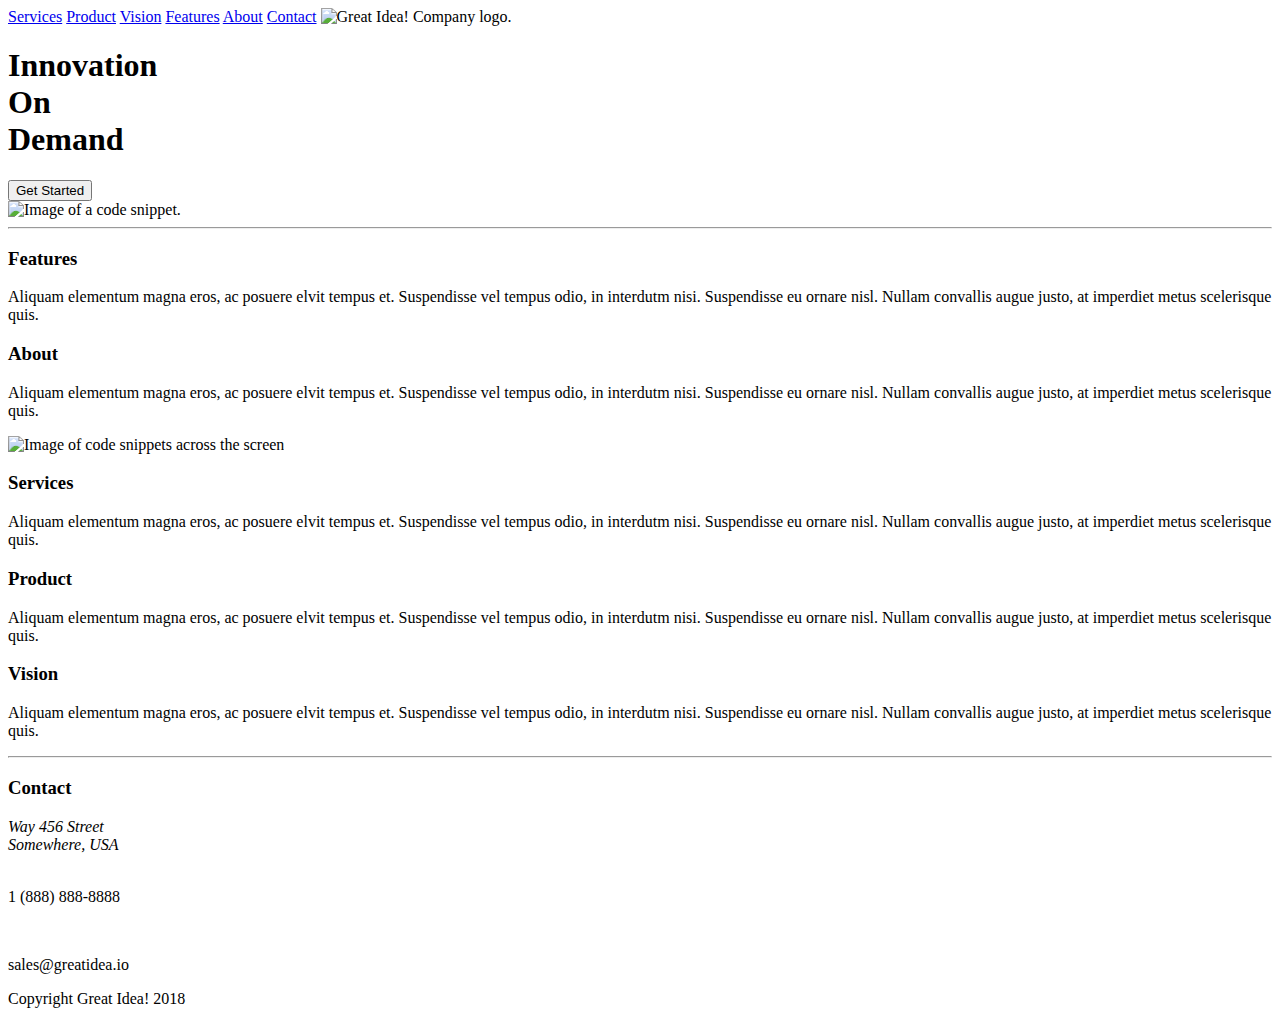
==== great-idea/index.html @ 1182f424 "Darien Payton" ====
<!doctype html>

<html lang="en">
<head>
  <meta charset="utf-8">

  <title>Great Idea!</title>

  <link href="https://fonts.googleapis.com/css?family=Bangers|Titillium+Web" rel="stylesheet">
  <link rel="stylesheet" href="css/index.css">

  <!--[if lt IE 9]>
    <script src="https://cdnjs.cloudflare.com/ajax/libs/html5shiv/3.7.3/html5shiv.js"></script>
  <![endif]-->
</head>
  <body>

     <!-- Copy and paste your HTML from the first UI project here -->
    <div class="container home">

      <section class="nav-bar">
        <nav>
          <a href=services.html>Services</a>
          <a href=#>Product</a>
          <a href=#>Vision</a>
          <a href=#>Features</a>
          <a href=#>About</a>
          <a href=#>Contact</a>
          <img class="logo" src="img/logo.png" alt="Great Idea! Company logo.">
        </nav>  
      </section>

      <header class="header-fold">
        <section class="text">
          <h1>Innovation<br>On<br>Demand</h1>
          <button>Get Started</button>
        </section>
        <img src="img/header-img.png" alt="Image of a code snippet.">
      </header>

      <hr>

        <div class="main-content">

          <section class="top-content">
            <div class="text">
              <h3>Features</h3>
              <p>Aliquam elementum magna eros, ac posuere elvit tempus et. Suspendisse vel tempus odio, 
              in interdutm nisi. Suspendisse eu ornare nisl. Nullam convallis augue justo, at imperdiet 
              metus scelerisque quis.</p>
            </div>
            <div class="text">
              <h3>About</h3>
              <p>Aliquam elementum magna eros, ac posuere elvit tempus et. Suspendisse vel tempus odio, 
              in interdutm nisi. Suspendisse eu ornare nisl. Nullam convallis augue justo, at imperdiet 
              metus scelerisque quis.</p>
            </div>
          </section>

          <img class="middle-img" src="img/mid-page-accent.jpg" alt="Image of code 
          snippets across the screen">
      
          <section class="bottom-content">
            <div class="text">
              <h3>Services</h3>
              <p>Aliquam elementum magna eros, ac posuere elvit tempus et. Suspendisse vel tempus odio, 
              in interdutm nisi. Suspendisse eu ornare nisl. Nullam convallis augue justo, at imperdiet 
              metus scelerisque quis.</p>
            </div>
            <div class="text">
              <h3>Product</h3>
              <p>Aliquam elementum magna eros, ac posuere elvit tempus et. Suspendisse vel tempus odio, 
              in interdutm nisi. Suspendisse eu ornare nisl. Nullam convallis augue justo, at imperdiet 
              metus scelerisque quis.</p>
            </div>
            <div class="text">
              <h3>Vision</h3>
              <p>Aliquam elementum magna eros, ac posuere elvit tempus et. Suspendisse vel tempus odio, 
              in interdutm nisi. Suspendisse eu ornare nisl. Nullam convallis augue justo, at imperdiet 
              metus scelerisque quis.</p>
            </div>
          </section>

      <hr>

      <div class="contact-info">
        <h3>Contact</h3>

        <address>
          Way 456 Street<br>
          Somewhere, USA
        </address>
        <br>
        <p>1 (888) 888-8888</p>
        <br>
        <p>sales@greatidea.io</p>
        
      </div>
      
      <footer>Copyright Great Idea! 2018</footer>
    </div>
  </body>
</html>
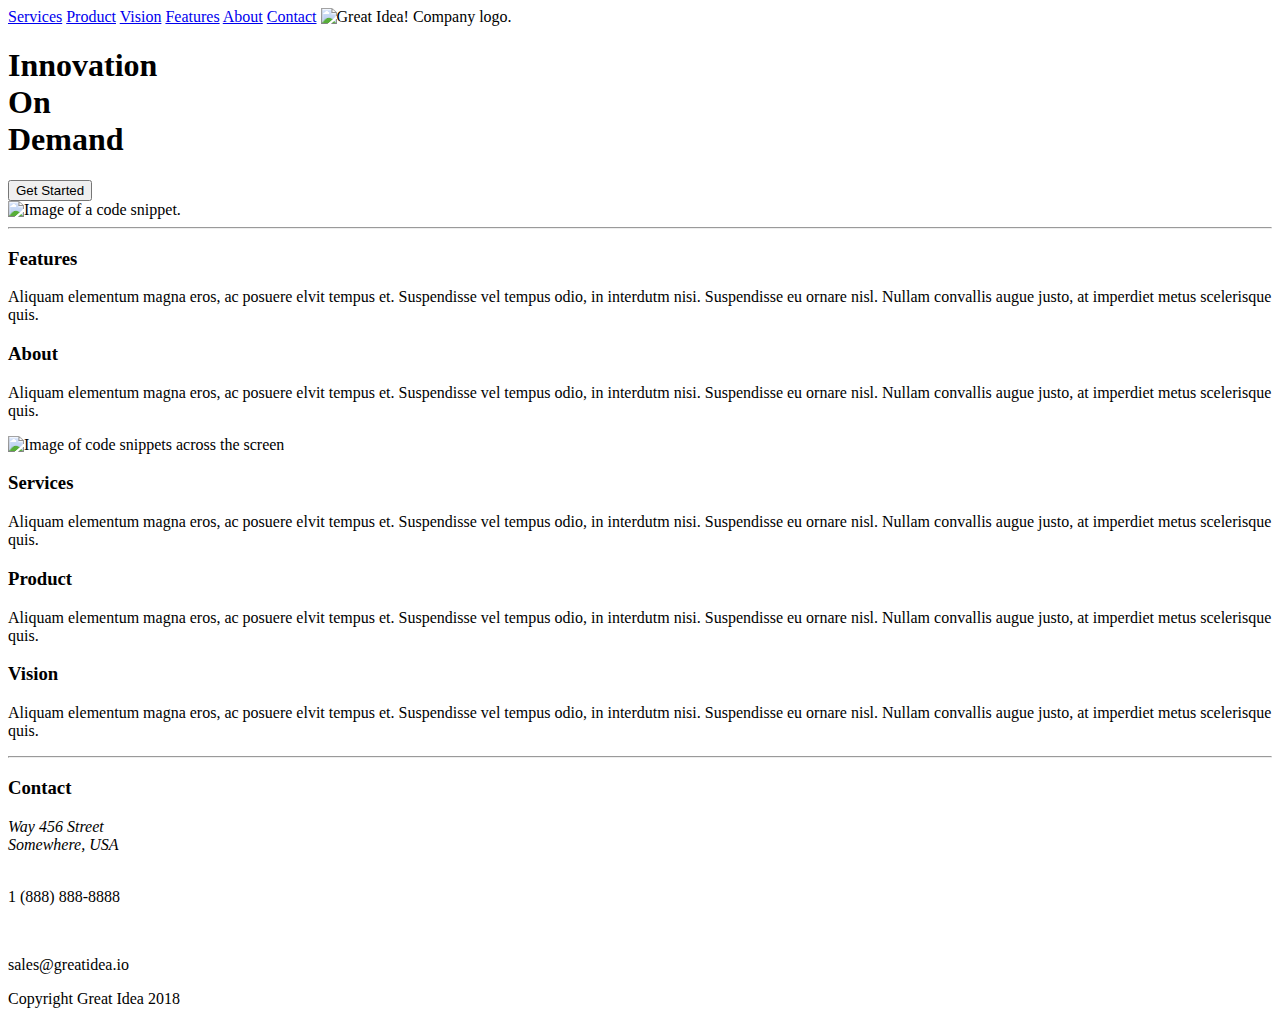
==== commit 4a15b442: "edit" ====
--- a/great-idea/index.html
+++ b/great-idea/index.html
@@ -97,7 +97,7 @@
         
       </div>
       
-      <footer>Copyright Great Idea! 2018</footer>
+      <footer>Copyright Great Idea 2018</footer>
     </div>
   </body>
 </html>